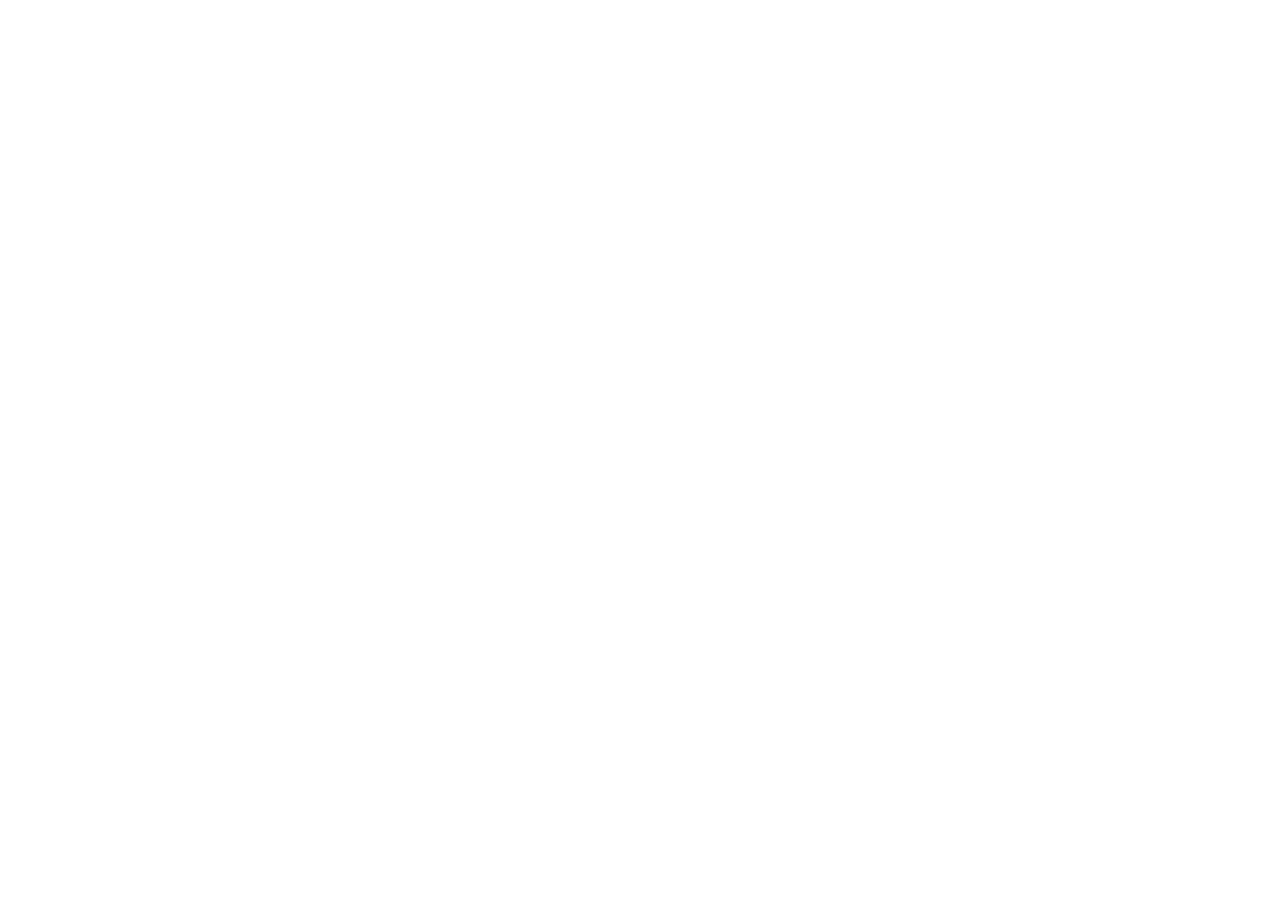
==== Esercizio 9/index.html @ c23d3a59 "aggiunti nuovi snack" ====
<!DOCTYPE html>
<html lang="en" dir="ltr">
  <head>
    <meta charset="utf-8">
    <link rel="stylesheet" href="css/style.css">
    <title>Esercizio 9</title>
  </head>
  <body>
    <script src="js/myscript.js" charset="utf-8"></script>
  </body>
</html>
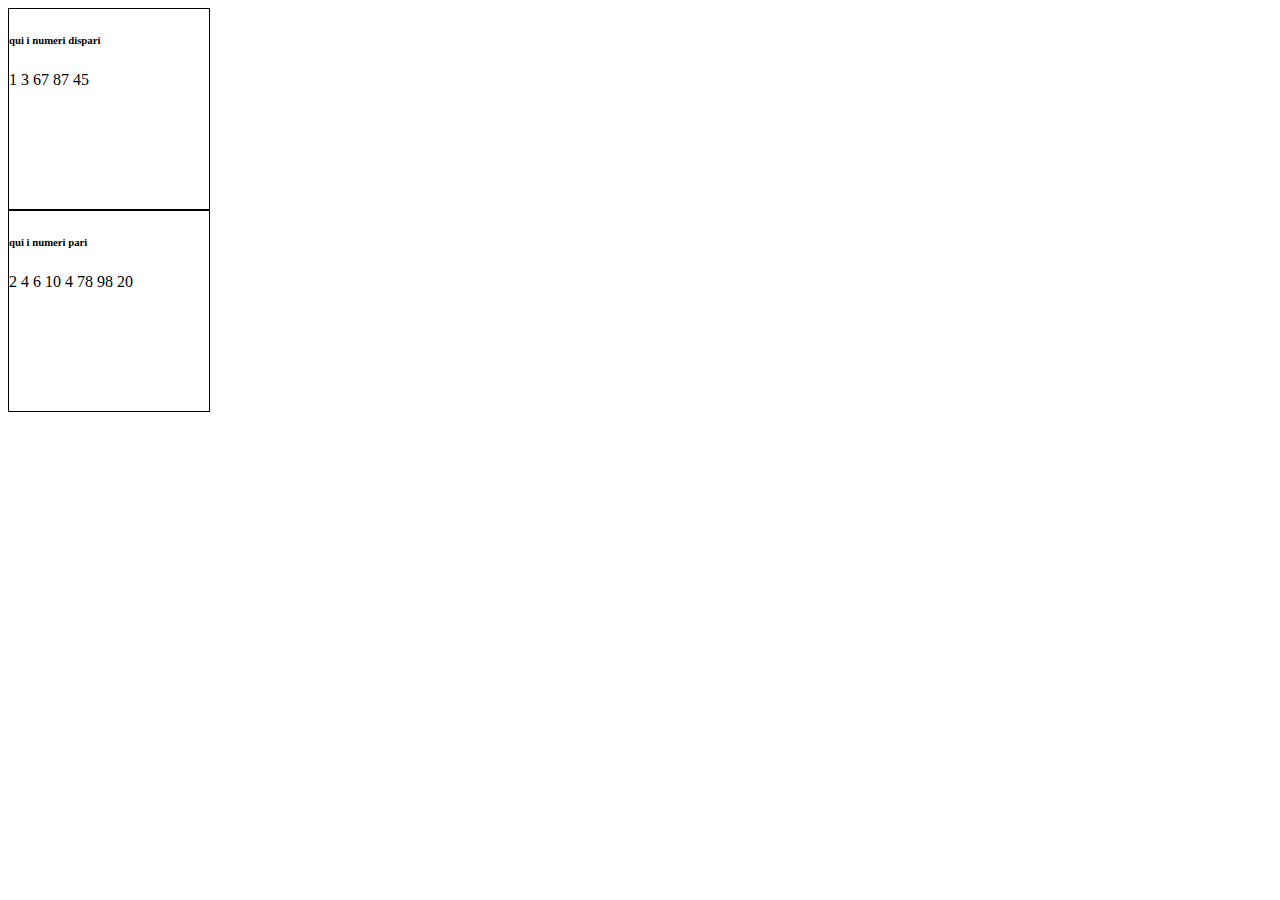
==== commit 140fefe7: "esercizio 8 e 9 completato" ====
--- a/Esercizio 9/index.html
+++ b/Esercizio 9/index.html
@@ -2,10 +2,17 @@
 <html lang="en" dir="ltr">
   <head>
     <meta charset="utf-8">
-    <link rel="stylesheet" href="css/style.css">
+    <link rel="stylesheet" href="css/mystyle.css">
     <title>Esercizio 9</title>
   </head>
   <body>
+      <div class="box" id="rosso">
+          <h6>qui i numeri dispari</h6>
+      </div>
+      <div class="box" id="verde">
+        <h6> qui i numeri pari</h6>
+      </div>
+
     <script src="js/myscript.js" charset="utf-8"></script>
   </body>
 </html>
--- a/Esercizio 9/css/mystyle.css
+++ b/Esercizio 9/css/mystyle.css
@@ -0,0 +1,6 @@
+.box {
+  height: 200px;
+  width: 200px;
+  border: 1px solid black;
+
+}
